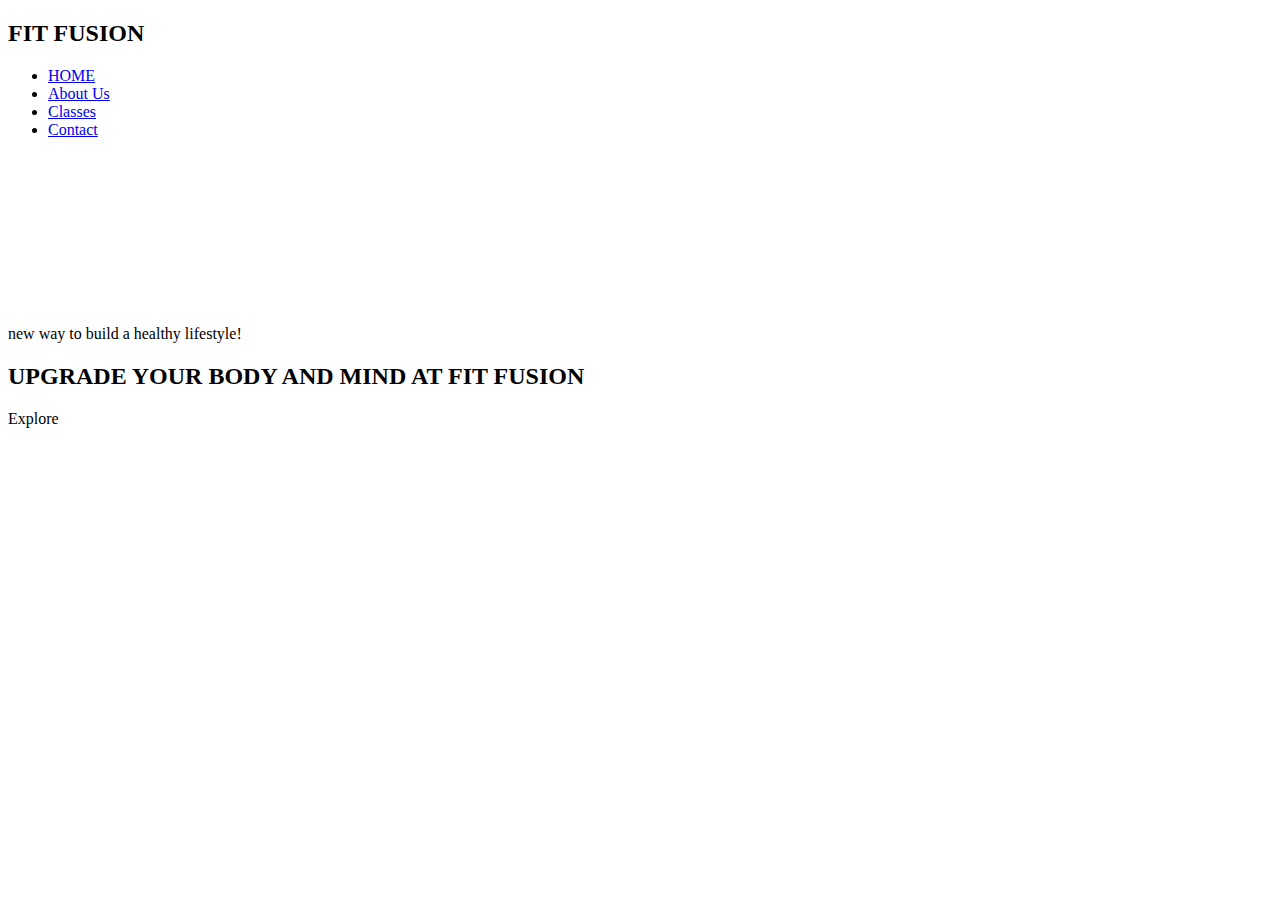
==== index.html @ 860fdccb "home/1st  page" ====
<!DOCTYPE html>
<html>
    <head>
        <meta name="viewport" content="width=device-width,initial-scale=1.0">
        <title>Website for our Fitness Club</title>
        <link rel="stylesheet" href="https://cdnjs.cloudflare.com/ajax/libs/font-awesome/6.5.1/css/all.min.css" 
        integrity="sha512-DTOQO9RWCH3ppGqcWaEA1BIZOC6xxalwEsw9c2QQeAIftl+Vegovlnee1c9QX4TctnWMn13TZye+giMm8e2LwA==" 
        crossorigin="anonymous" referrerpolicy="no-referrer" />
        <link rel="stylesheet" href="style.css">
    </head>
    <body>
            <div class="nav">
             <h2>FIT FUSION</h2>
             <ul id="item">
                 <li><a href="#">HOME</a></li>
                 <li><a href="#">About Us</a></li>
                 <li><a href="#">Classes</a></li>
                 <li><a href="#">Contact</a></li>
                 <div class="icon">
                    <i class="fa-brands fa-facebook"></i>
                    <i class="fa-brands fa-twitter"></i>
                    <i class="fa-brands fa-youtube"></i>
                    <i class="fa-brands fa-instagram"></i>
                 </div>
             </ul>
            </div>
            <div class="hero">

                <video autoplay loop muted plays-inline class="back-video">
                    <source src="Images/video.mp4" type="video/mp4">
                </video>
             </div>
            <div class="back">
                <div class="overlay">
                </div>
                
                <div class="mid">
                    <p>new way to build a healthy lifestyle!</p>
                    <h2>UPGRADE YOUR BODY AND MIND AT FIT FUSION</h2>
                    <div class="curv">
                        <a herf="#">Explore</a>
                    </div>

         
       
    </body>
</html>
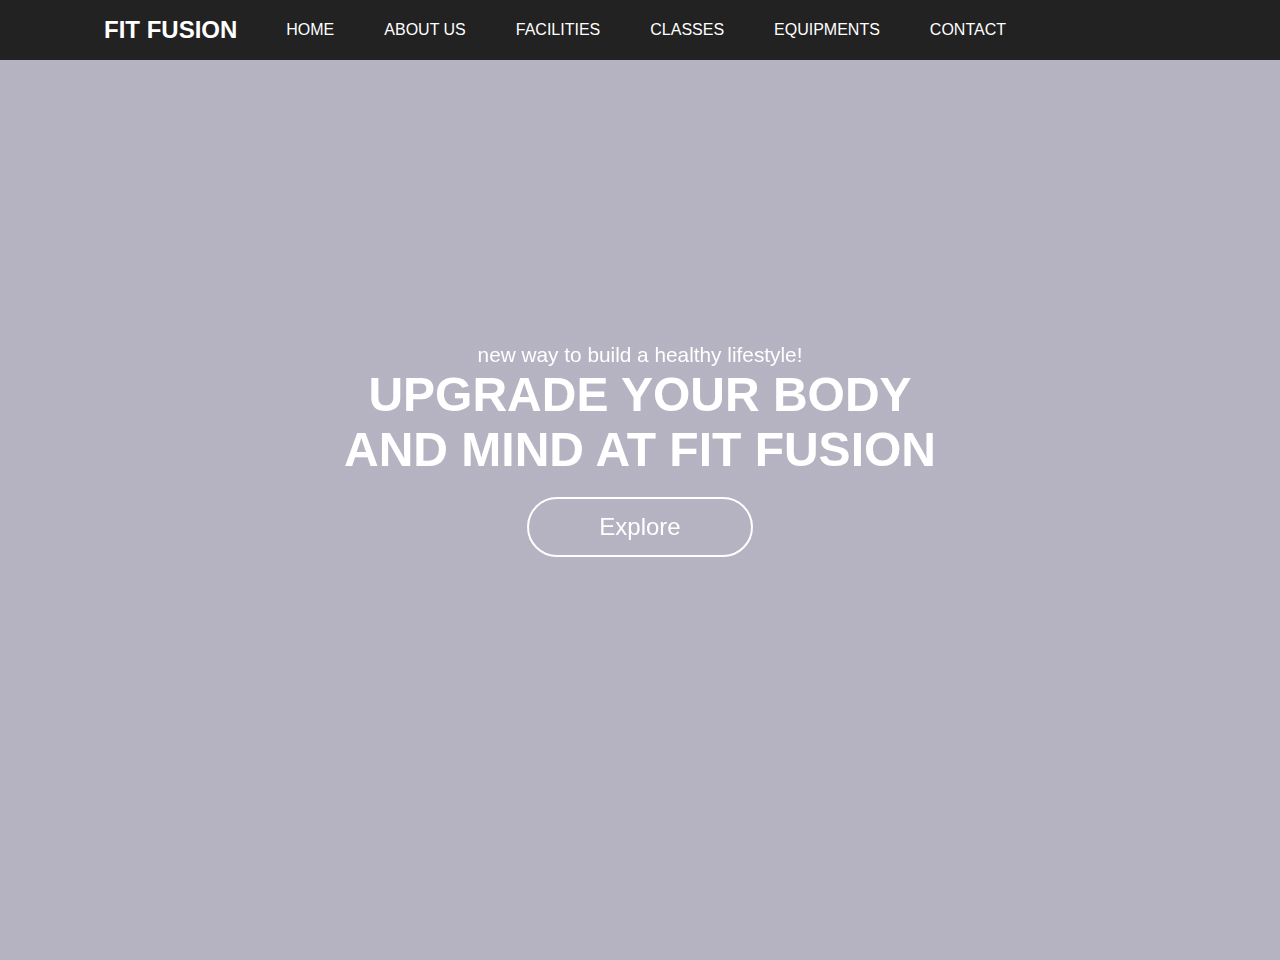
==== commit aaf0cef2: "index.html" ====
--- a/index.html
+++ b/index.html
@@ -14,7 +14,9 @@
              <ul id="item">
                  <li><a href="#">HOME</a></li>
                  <li><a href="#">About Us</a></li>
+                  <li><a href="#">Facilities</a></li>
                  <li><a href="#">Classes</a></li>
+                 <li><a href="#">Equipments</a></li>
                  <li><a href="#">Contact</a></li>
                  <div class="icon">
                     <i class="fa-brands fa-facebook"></i>
--- a/style.css
+++ b/style.css
@@ -0,0 +1,96 @@
+*{
+    margin: 0;
+    padding: 0;
+    box-sizing: border-box;
+    font-family: 'Poppins',sans-serif;
+
+}
+.nav{
+    flex-direction: row;
+     display :flex;
+     align-items: center;
+     justify-content: space-between;
+     width: 100%;
+     padding: 1rem 6.5rem;
+     background: #222;
+     z-index: 100000;
+ }
+ .nav h2{
+    color: #fff;
+    font-size: 1.5rem;
+ }
+ #item{
+    display: flex;
+    flex-direction: row;
+    justify-content: center;
+    align-items: center;
+ }
+ #item li{
+    list-style: none;
+    padding-right: 50px;
+ }
+ #item li a{
+    text-decoration: none;
+    font-size: 1rem;
+    text-transform: uppercase;
+    color: #fff;
+}
+#item .icon i{
+    color: #fff;
+    padding-right: 30px;
+    font-weight: bolder;
+}
+
+ .hero{
+    width: 100%;
+    height: 100vh;
+    background-image: linear-gradient(rgba(12,3,51,0.3),rgba(12,3,51,0.3));
+    position: relative;
+    padding:0 5%;
+    display: flex;
+    align-items: center;
+    justify-content: center;
+ }
+ .back-video{
+    position: fixed;
+    left: 0;
+    width: 100vw;
+    top: 0;
+    z-index: -1;
+    height: 100vh;
+    object-fit: cover;
+ }
+ 
+ 
+.curv a{
+   text-decoration: none;
+   display: inline-block;
+   color: #fff;
+   font-size: 24px;
+   border: 2px solid #fff;
+   padding: 14px 70px;
+   border-radius: 50px;
+   margin-top: 20px;
+   text-align: center;
+}
+.back .overlay{
+   background-color: #171819;
+   width: 100%;
+   height: 100%;
+   opacity: 0.85;
+ }
+ .mid{
+   position: absolute;
+   top: 50%;
+   left: 50%;
+   transform: translate(-50%, -50%);
+   text-align: center;
+ }
+ .mid p{
+   color: #fff;
+   font-size: 1.3rem;
+ }
+ .mid h2{
+   color: #fff;
+   font-size: 3rem;
+ }
